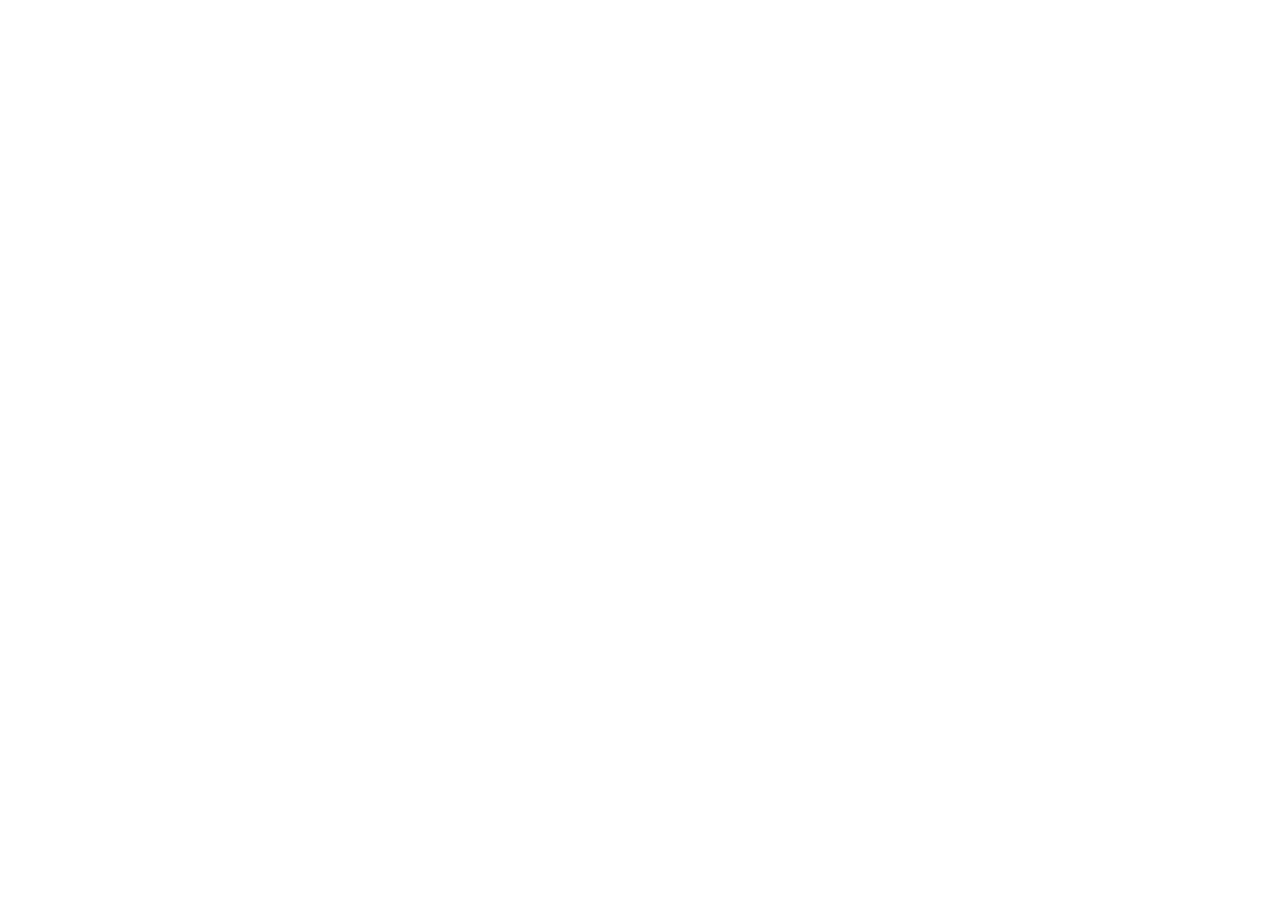
==== index.html @ b234cc5f "Initial commit" ====
<!DOCTYPE html>
<html lang="en">
    <head>
        <meta charset="UTF-8" />
        <meta name="viewport" content="width=device-width, initial-scale=1.0" />
        <title></title>
    </head>
    <body>
        <header>
            <nav></nav>
            <address></address>
        </header>
        <main>
            <section></section>
        </main>
        <footer></footer>

        <script src="./js/task-1.js"></script>
        <script src="./js/task-2.js"></script>
        <script src="./js/task-3.js"></script>
   
    </body>
</html>
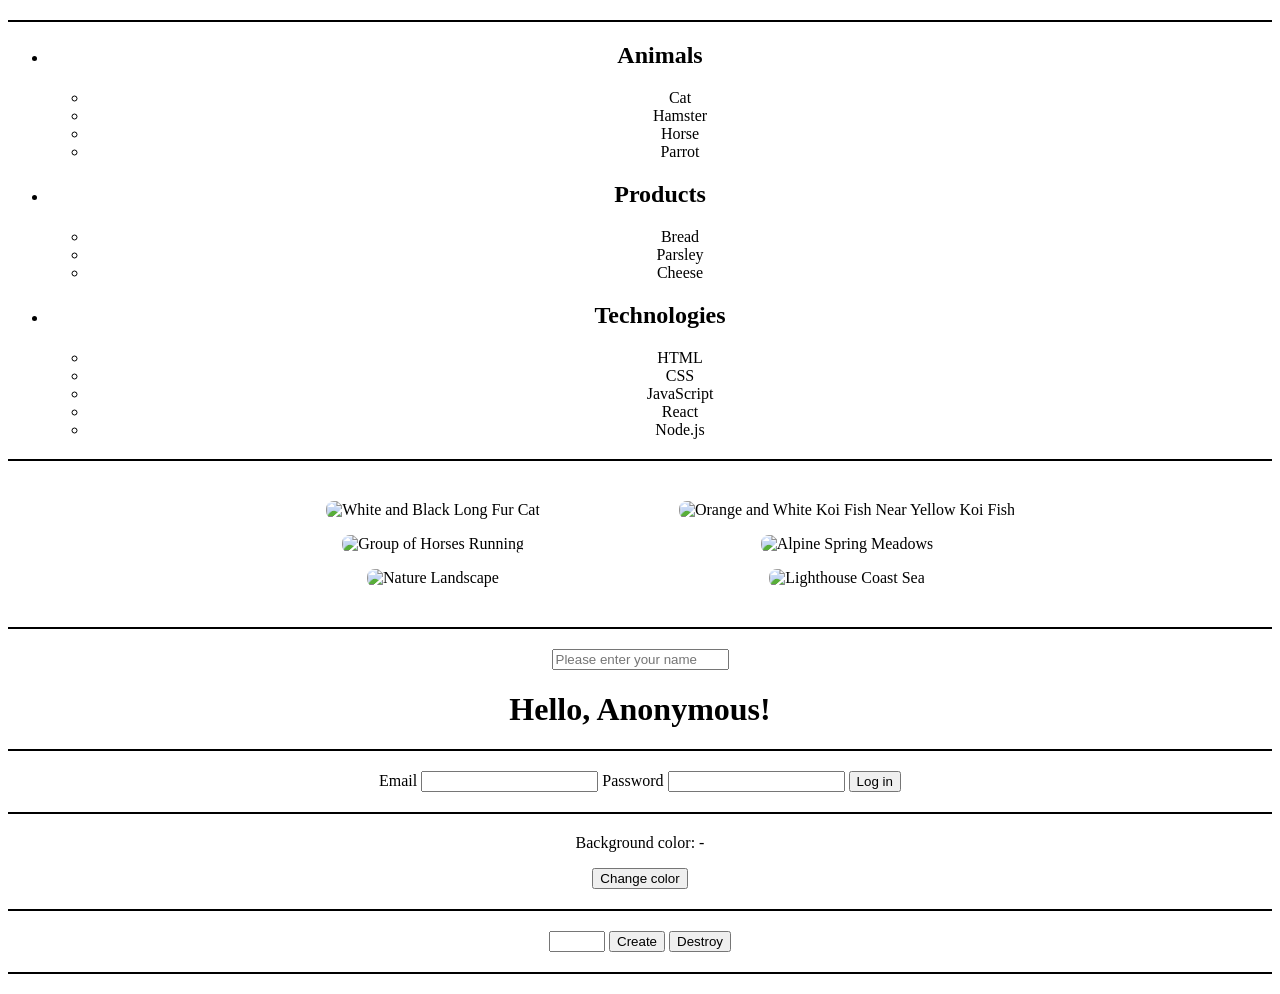
==== commit b691bdc3: "commit message" ====
--- a/index.html
+++ b/index.html
@@ -3,21 +3,76 @@
     <head>
         <meta charset="UTF-8" />
         <meta name="viewport" content="width=device-width, initial-scale=1.0" />
+        <link rel="stylesheet" type="text/css" media="all" href="./css/style.css" />
         <title></title>
     </head>
     <body>
-        <header>
-            <nav></nav>
-            <address></address>
-        </header>
-        <main>
-            <section></section>
-        </main>
-        <footer></footer>
+        <div class="line"></div>
+        <ul id="categories">
+            <li class="item">
+                <h2>Animals</h2>
+                <ul>
+                    <li>Cat</li>
+                    <li>Hamster</li>
+                    <li>Horse</li>
+                    <li>Parrot</li>
+                </ul>
+            </li>
+            <li class="item">
+                <h2>Products</h2>
+                <ul>
+                    <li>Bread</li>
+                    <li>Parsley</li>
+                    <li>Cheese</li>
+                </ul>
+            </li>
+            <li class="item">
+                <h2>Technologies</h2>
+                <ul>
+                    <li>HTML</li>
+                    <li>CSS</li>
+                    <li>JavaScript</li>
+                    <li>React</li>
+                    <li>Node.js</li>
+                </ul>
+            </li>
+        </ul>
+        <div class="line"></div>
+        <ul class="gallery"></ul>
+        <div class="line"></div>
+        <input type="text" id="name-input" placeholder="Please enter your name" />
+        <h1>Hello, <span id="name-output">Anonymous</span>!</h1>
+        <div class="line"></div>
+        <form class="login-form">
+            <label>
+                Email
+                <input type="email" name="email" />
+            </label>
+            <label>
+                Password
+                <input type="password" name="password" />
+            </label>
+            <button type="submit">Log in</button>
+        </form>
+        <div class="line"></div>
+        <div class="widget">
+            <p>Background color: <span class="color">-</span></p>
+            <button type="button" class="change-color">Change color</button>
+        </div>
+        <div class="line"></div>
+        <div id="controls">
+            <input type="number" min="1" max="100" step="1" />
+            <button type="button" data-create>Create</button>
+            <button type="button" data-destroy>Destroy</button>
+        </div>
+        <div id="boxes"></div>
+        <div class="line"></div>
 
         <script src="./js/task-1.js"></script>
         <script src="./js/task-2.js"></script>
         <script src="./js/task-3.js"></script>
-   
+        <script src="./js/task-4.js"></script>
+        <script src="./js/task-5.js"></script>
+        <script src="./js/task-6.js"></script>
     </body>
 </html>
--- a/css/style.css
+++ b/css/style.css
@@ -0,0 +1,32 @@
+body {
+ text-align: center; 
+}
+
+.line {
+ width: 100%;
+ height: 2px;
+ background-color: #000; 
+ margin: 20px 0; 
+}
+
+.gallery {
+ display: flex;
+ flex-wrap: wrap;       
+ gap: 16px;           
+ justify-content: center;
+ padding: 20px;          
+}
+
+.gallery li {
+ list-style: none;    
+ width: calc(33.333% - 10px); 
+ box-sizing: border-box; 
+ display: flex;
+ justify-content: center;
+}
+
+.gallery img {
+ max-width: 100%;        
+ height: auto;          
+ border-radius: 8px;     
+}
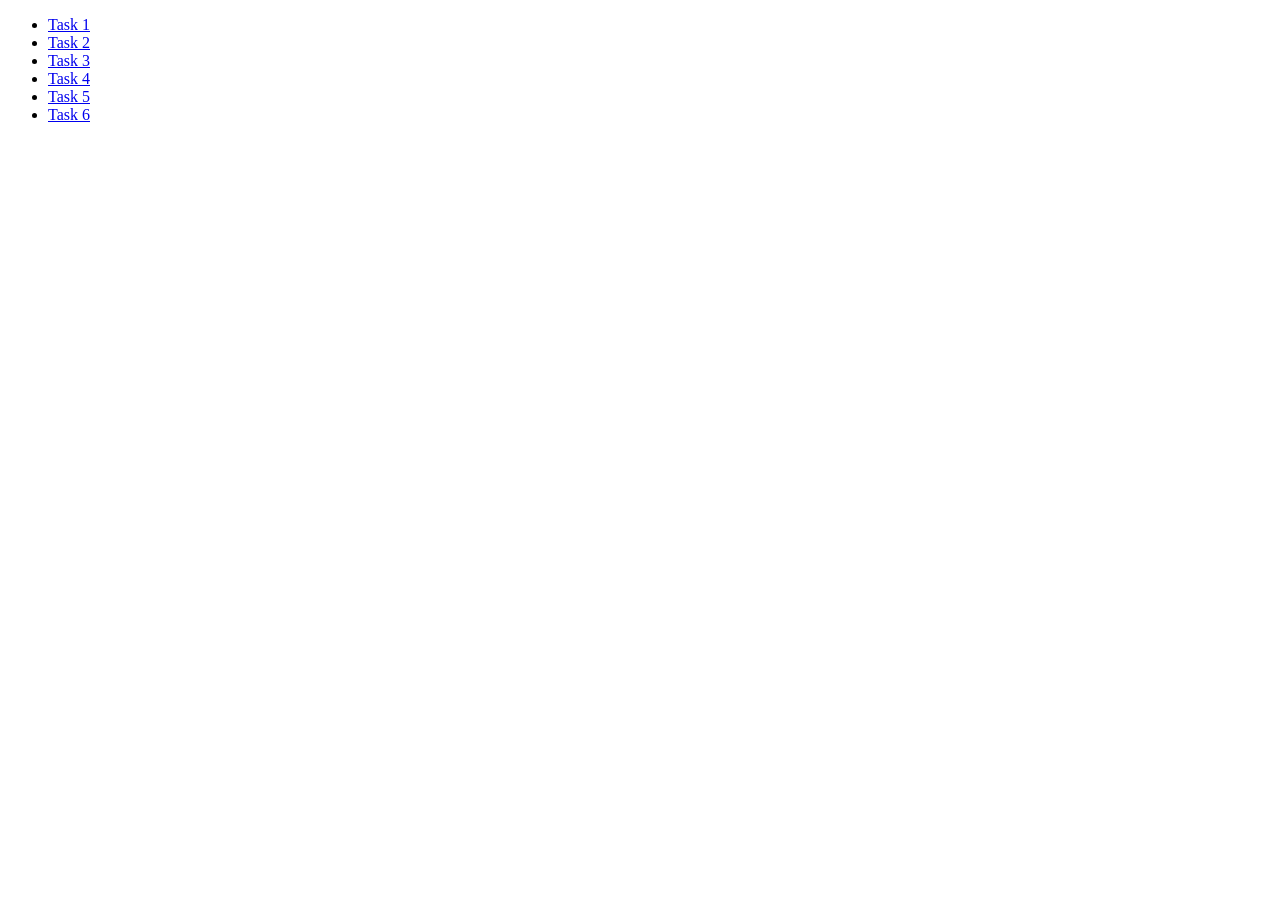
==== commit 523bfe7f: "commit message" ====
--- a/index.html
+++ b/index.html
@@ -3,76 +3,17 @@
     <head>
         <meta charset="UTF-8" />
         <meta name="viewport" content="width=device-width, initial-scale=1.0" />
-        <link rel="stylesheet" type="text/css" media="all" href="./css/style.css" />
+      
         <title></title>
     </head>
     <body>
-        <div class="line"></div>
-        <ul id="categories">
-            <li class="item">
-                <h2>Animals</h2>
-                <ul>
-                    <li>Cat</li>
-                    <li>Hamster</li>
-                    <li>Horse</li>
-                    <li>Parrot</li>
-                </ul>
-            </li>
-            <li class="item">
-                <h2>Products</h2>
-                <ul>
-                    <li>Bread</li>
-                    <li>Parsley</li>
-                    <li>Cheese</li>
-                </ul>
-            </li>
-            <li class="item">
-                <h2>Technologies</h2>
-                <ul>
-                    <li>HTML</li>
-                    <li>CSS</li>
-                    <li>JavaScript</li>
-                    <li>React</li>
-                    <li>Node.js</li>
-                </ul>
-            </li>
-        </ul>
-        <div class="line"></div>
-        <ul class="gallery"></ul>
-        <div class="line"></div>
-        <input type="text" id="name-input" placeholder="Please enter your name" />
-        <h1>Hello, <span id="name-output">Anonymous</span>!</h1>
-        <div class="line"></div>
-        <form class="login-form">
-            <label>
-                Email
-                <input type="email" name="email" />
-            </label>
-            <label>
-                Password
-                <input type="password" name="password" />
-            </label>
-            <button type="submit">Log in</button>
-        </form>
-        <div class="line"></div>
-        <div class="widget">
-            <p>Background color: <span class="color">-</span></p>
-            <button type="button" class="change-color">Change color</button>
-        </div>
-        <div class="line"></div>
-        <div id="controls">
-            <input type="number" min="1" max="100" step="1" />
-            <button type="button" data-create>Create</button>
-            <button type="button" data-destroy>Destroy</button>
-        </div>
-        <div id="boxes"></div>
-        <div class="line"></div>
-
-        <script src="./js/task-1.js"></script>
-        <script src="./js/task-2.js"></script>
-        <script src="./js/task-3.js"></script>
-        <script src="./js/task-4.js"></script>
-        <script src="./js/task-5.js"></script>
-        <script src="./js/task-6.js"></script>
+      <ul>
+        <li><a href="./task-1.html">Task 1</a></li>
+        <li><a href="./task-2.html">Task 2</a></li>
+        <li><a href="./task-3.html">Task 3</a></li>
+        <li><a href="./task-4.html">Task 4</a></li>
+        <li><a href="./task-5.html">Task 5</a></li>
+        <li><a href="./task-6.html">Task 6</a></li>
+      </ul>
     </body>
 </html>
